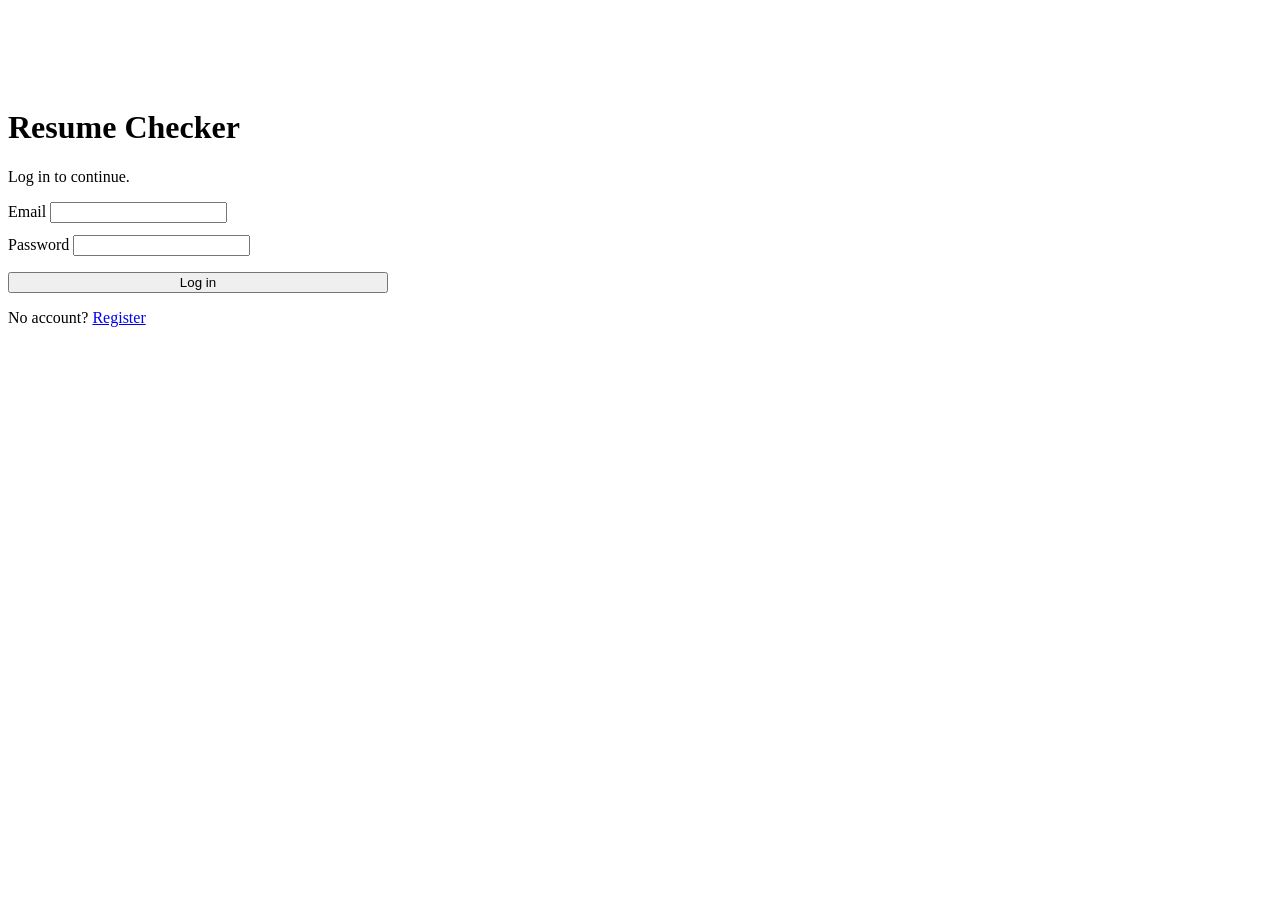
==== frontend/login.html @ 0a1a213d "Resume Checker MVP — AI career assistant RAG-based resume/job matching over pgvector, Claude-powered" ====
<!doctype html>
<html lang="en">
<head>
<meta charset="utf-8">
<title>Log in — Resume Checker</title>
<link rel="stylesheet" href="/css/style.css">
</head>
<body>
<main style="max-width:380px; padding-top:80px">
  <h1>Resume Checker</h1>
  <p class="sub">Log in to continue.</p>

  <div id="error" class="error" style="display:none"></div>

  <div class="card">
    <label>Email</label>
    <input type="text" id="email" autocomplete="username">
    <div style="margin-top:12px">
      <label>Password</label>
      <input type="password" id="password" autocomplete="current-password">
    </div>
    <div class="row" style="margin-top:16px">
      <button id="login-btn" style="width:100%">Log in</button>
    </div>
  </div>

  <p class="muted">No account? <a href="/register.html">Register</a></p>
</main>

<script src="/js/api.js"></script>
<script>
  const errorBox = document.getElementById("error");
  function showError(e) {
    errorBox.textContent = e.message || String(e);
    errorBox.style.display = "block";
  }

  async function submit() {
    errorBox.style.display = "none";
    const email = document.getElementById("email").value.trim();
    const password = document.getElementById("password").value;
    if (!email || !password) return showError(new Error("Enter email and password"));
    try {
      await API.login(email, password);
      window.location.replace("/");
    } catch (e) {
      showError(e);
    }
  }

  document.getElementById("login-btn").addEventListener("click", submit);
  document.getElementById("password").addEventListener("keydown", (e) => {
    if (e.key === "Enter") submit();
  });
</script>
</body>
</html>
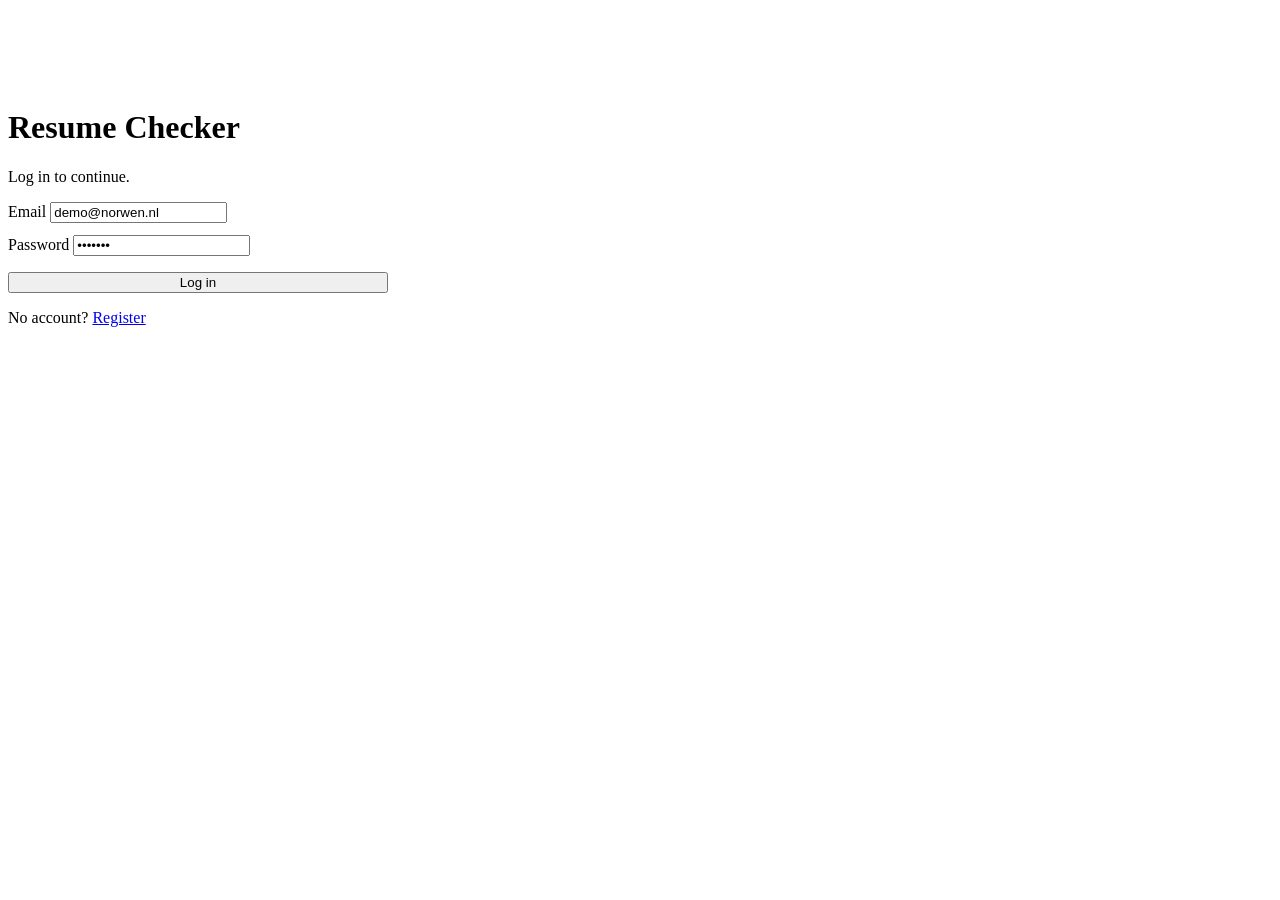
==== commit 0d3cd70f: "Prefill demo account credentials on login page Lets people try the app without creating an account f" ====
--- a/frontend/login.html
+++ b/frontend/login.html
@@ -14,10 +14,10 @@
 
   <div class="card">
     <label>Email</label>
-    <input type="text" id="email" autocomplete="username">
+    <input type="text" id="email" autocomplete="username" value="demo@norwen.nl">
     <div style="margin-top:12px">
       <label>Password</label>
-      <input type="password" id="password" autocomplete="current-password">
+      <input type="password" id="password" autocomplete="current-password" value="pass123">
     </div>
     <div class="row" style="margin-top:16px">
       <button id="login-btn" style="width:100%">Log in</button>
